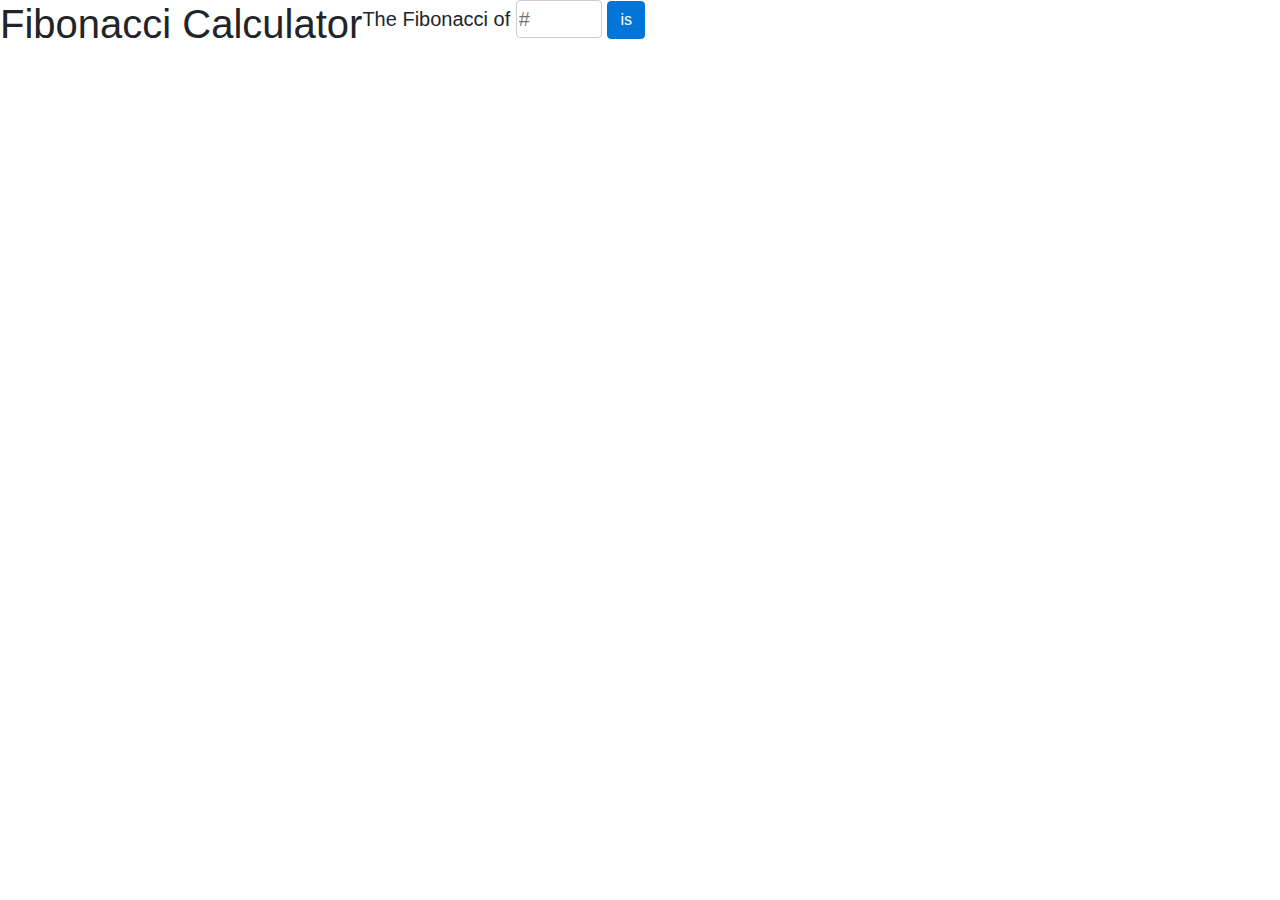
==== Hafez_mile4/index.html @ 27ade5c0 "completed through milestone 3" ====
<!DOCTYPE html>
<html lang="en">
  <head>
    <meta charset="UTF-8" />
    <meta name="viewport" content="width=device-width, initial-scale=1.0" />
    <title>Fibonacci Milestone 4</title>
    <!--Font Open Sans Link-->
    <link
      href="https://fonts.googleapis.com/css?family=Open+Sans&display=swap"
      rel="stylesheet"
    />
    <link
      rel="stylesheet"
      href="https://stackpath.bootstrapcdn.com/bootstrap/4.4.1/css/bootstrap.min.css"
      integrity="sha384-Vkoo8x4CGsO3+Hhxv8T/Q5PaXtkKtu6ug5TOeNV6gBiFeWPGFN9MuhOf23Q9Ifjh"
      crossorigin="anonymous"
    />
    <link rel="stylesheet" href="styles.css" />
  </head>
  <body>
    <div class="d-flex">
      <h1>Fibonacci Calculator</h1>

      <h5>
        The Fibonacci of
        <input
          type="number"
          ;
          class="form-group get-number"
          ;
          id="input"
          ;
          placeholder="#"
          ;
        />
        <button class="btn btn-primary" id="calculate-btn">is</button>
        <span id="y"></span>
      </h5>
    </div>

    <script src="main.js"></script>
  </body>
</html>
---- Hafez_mile4/styles.css ----
* {
  font-family: "Lucida Sans", "Lucida Sans Regular", "Lucida Grande",
    "Lucida Sans Unicode", Geneva, Verdana, sans-serif;
  box-sizing: border-box;
  border-radius: 4px;
}

h1 {
  font-size: 40px;
  text-align: center;
}

#x,
#y {
  color: lightcoral;
}

.get-number {
  width: 86px;
  height: 38px;
  background: #ffffff;
  border: 1px solid #cccccc;
}

.btn {
  background: #0275d8;
  border: 1px solid #0275d8;
}
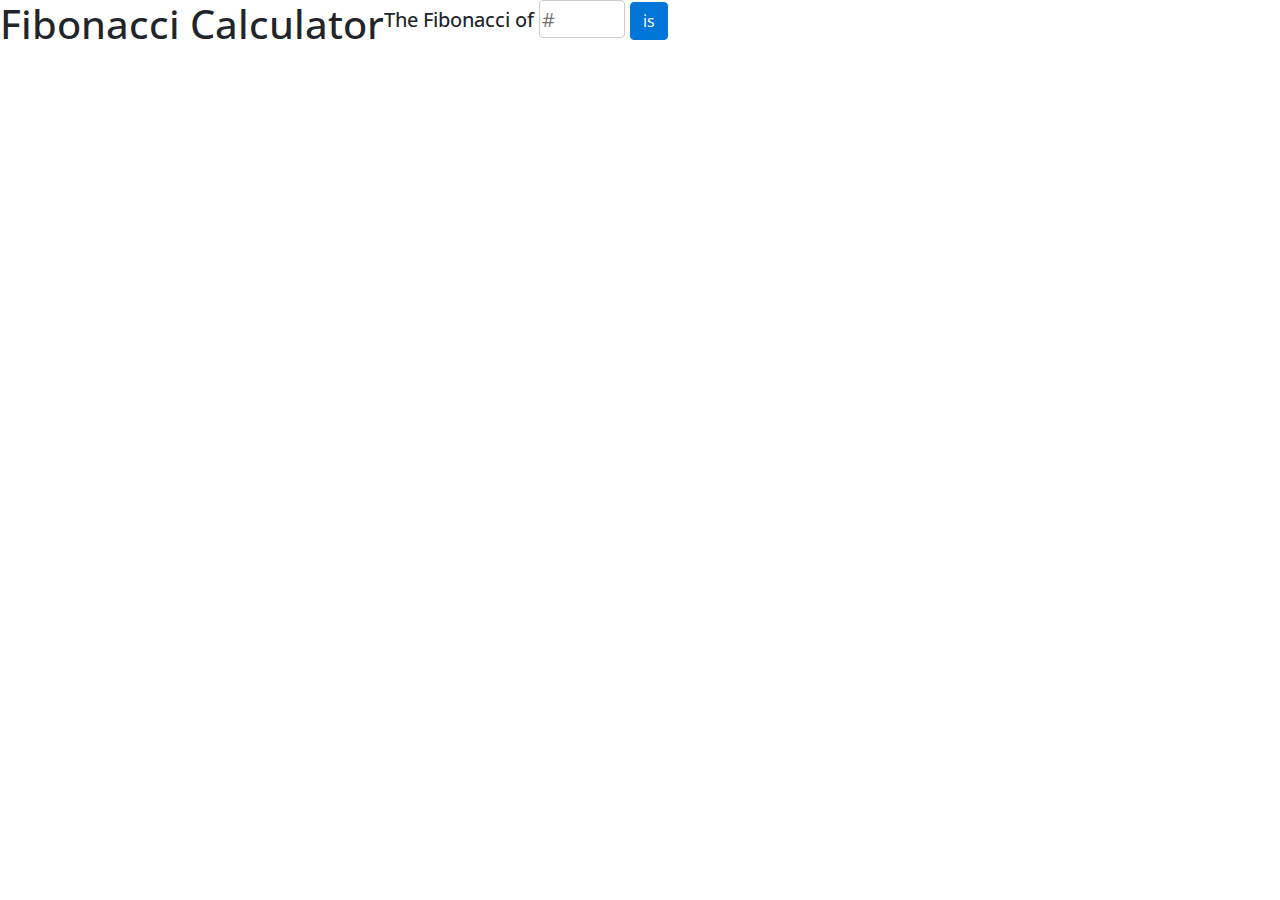
==== commit dc440d87: "I added the function with recursion" ====
--- a/Hafez_mile4/index.html
+++ b/Hafez_mile4/index.html
@@ -28,13 +28,19 @@
           ;
           class="form-group get-number"
           ;
-          id="input"
+          id="first_value"
           ;
           placeholder="#"
           ;
         />
-        <button class="btn btn-primary" id="calculate-btn">is</button>
-        <span id="y"></span>
+        <button
+          class="btn btn-primary"
+          id="calculate-btn"
+          onclick="calculation()"
+        >
+          is
+        </button>
+        <span id="result"></span>
       </h5>
     </div>
 
--- a/Hafez_mile4/styles.css
+++ b/Hafez_mile4/styles.css
@@ -1,6 +1,5 @@
 * {
-  font-family: "Lucida Sans", "Lucida Sans Regular", "Lucida Grande",
-    "Lucida Sans Unicode", Geneva, Verdana, sans-serif;
+  font-family: open sans;
   box-sizing: border-box;
   border-radius: 4px;
 }
